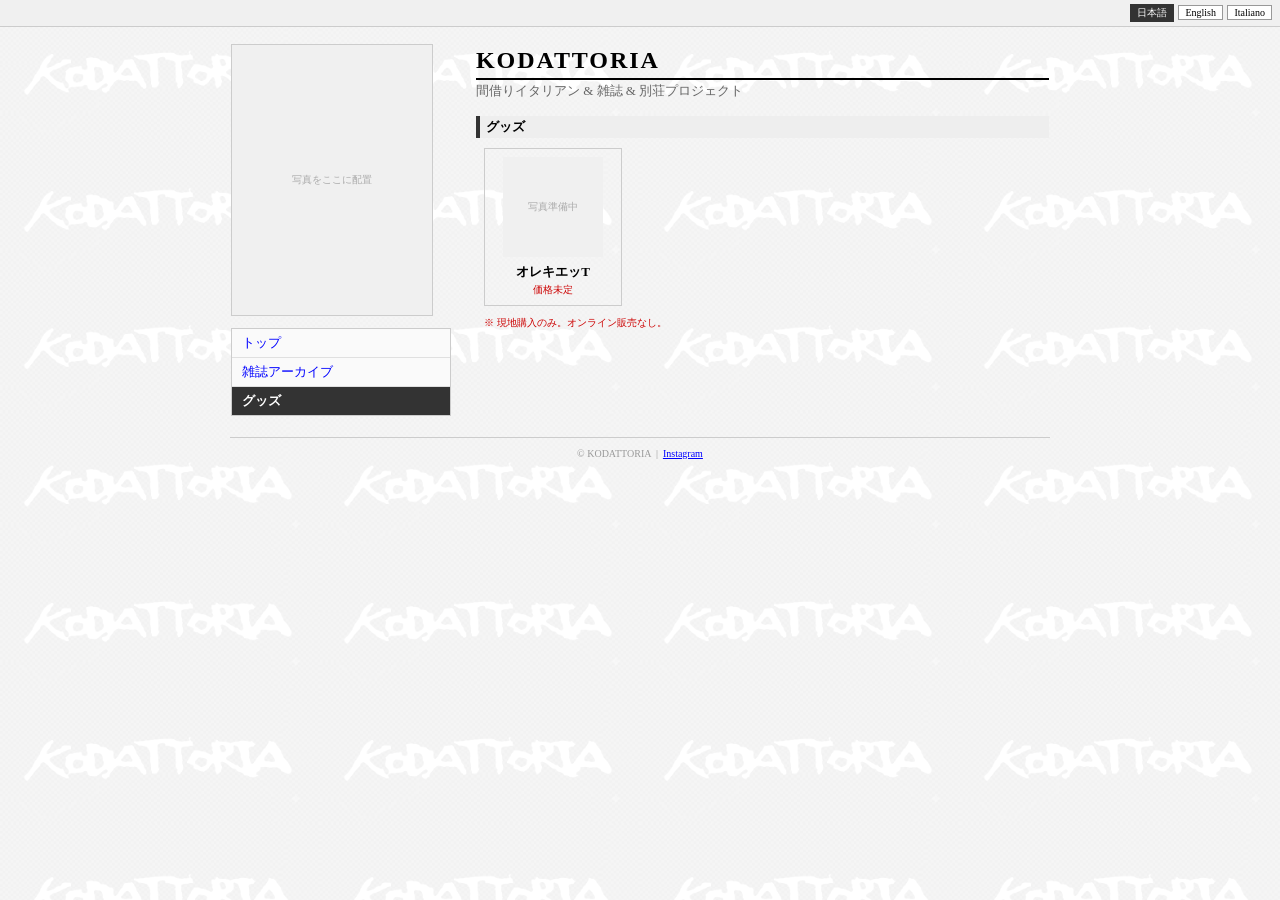
==== goods.html @ 576abaa2 "Add files via upload" ====
<!DOCTYPE html>
<html lang="ja">
<head>
<meta charset="UTF-8">
<meta name="viewport" content="width=device-width, initial-scale=1.0">
<title>KODATTORIA - グッズ</title>
<link rel="stylesheet" href="style.css">
</head>
<body class="lang-ja">

<div id="lang-bar">
  <button onclick="setLang('ja')" class="active" id="btn-ja">日本語</button>
  <button onclick="setLang('en')" id="btn-en">English</button>
  <button onclick="setLang('it')" id="btn-it">Italiano</button>
</div>

<div id="wrapper">
  <table id="main-table">
    <tbody>
      <tr>
        <!-- LEFT: PHOTO + NAV -->
        <td id="left-cell">
          <div id="photo-box">
            <div style="width:200px;height:270px;background:#f0f0f0;border:1px solid #cccccc;display:flex;align-items:center;justify-content:center;">
              <span style="font-size:x-small;color:#aaaaaa;">
                <span data-lang="ja">写真をここに配置</span>
                <span data-lang="en">Photo here</span>
                <span data-lang="it">Foto qui</span>
              </span>
            </div>
          </div>
          <ul id="site-nav">
            <li><a href="index.html"><span data-lang="ja">トップ</span><span data-lang="en">Top</span><span data-lang="it">Top</span></a></li>
            <li><a href="magazine.html"><span data-lang="ja">雑誌アーカイブ</span><span data-lang="en">Magazine</span><span data-lang="it">Rivista</span></a></li>
            <li class="active"><a href="goods.html"><span data-lang="ja">グッズ</span><span data-lang="en">Goods</span><span data-lang="it">Merchandise</span></a></li>
          </ul>
        </td>

        <!-- RIGHT: CONTENT -->
        <td id="info-cell">
          <div id="site-title">KODATTORIA</div>
          <div id="site-tagline">
            <span data-lang="ja">間借りイタリアン &amp; 雑誌 &amp; 別荘プロジェクト</span>
            <span data-lang="en">Pop-up Italian &amp; Magazine &amp; Villa Project</span>
            <span data-lang="it">Ristorante Itinerante &amp; Rivista &amp; Progetto Villa</span>
          </div>

          <div class="section-title">
            <span data-lang="ja">グッズ</span>
            <span data-lang="en">Goods</span>
            <span data-lang="it">Merchandise</span>
          </div>

          <div class="goods-item">
            <div class="goods-photo">
              <span data-lang="ja">写真準備中</span>
              <span data-lang="en">Photo TBD</span>
              <span data-lang="it">Foto TBD</span>
            </div>
            <div class="goods-name">オレキエッT</div>
            <div class="goods-price">
              <span data-lang="ja">価格未定</span>
              <span data-lang="en">Price TBD</span>
              <span data-lang="it">Prezzo TBD</span>
            </div>
          </div>

          <p class="purchase-note">
            <span data-lang="ja">※ 現地購入のみ。オンライン販売なし。</span>
            <span data-lang="en">&dagger; On-site only. Not sold online.</span>
            <span data-lang="it">&dagger; Solo in loco. Non vendiamo online.</span>
          </p>
        </td>
      </tr>
    </tbody>
  </table>
  <div id="footer">&copy; KODATTORIA &nbsp;|&nbsp; <a href="https://www.instagram.com/koda.ttoria" target="_blank">Instagram</a></div>
</div>

<script src="lang.js"></script>
</body>
</html>
---- style.css ----
/* ===== KODATTORIA SITE CSS ===== */

body {
  background-color: #ffffff;
  color: #000000;
  font-family: serif;
  font-size: medium;
  margin: 0;
  padding: 0;
  position: relative;
}
body::before {
  content: '';
  position: fixed;
  inset: 0;
  background-image: url('kodattoria_logo.png');
  background-repeat: repeat;
  background-size: 320px auto;
  opacity: 0.06;
  pointer-events: none;
  z-index: 0;
}
a { color: #0000ff; }
a:visited { color: #800080; }
a:hover { color: #cc0000; }

/* LANG BAR */
#lang-bar {
  text-align: right;
  padding: 4px 8px;
  font-size: x-small;
  background: #f0f0f0;
  border-bottom: 1px solid #cccccc;
  position: relative;
  z-index: 1;
}
#lang-bar button {
  font-size: x-small;
  font-family: inherit;
  background: #ffffff;
  border: 1px solid #999999;
  padding: 1px 6px;
  margin-left: 2px;
  cursor: pointer;
}
#lang-bar button.active {
  background: #333333;
  color: #ffffff;
  border-color: #333333;
}

/* WRAPPER */
#wrapper {
  max-width: 820px;
  margin: 0 auto;
  padding: 16px;
  position: relative;
  z-index: 1;
}

/* MAIN TABLE */
#main-table {
  width: 100%;
  border-collapse: collapse;
}

/* LEFT COLUMN */
#left-cell {
  width: 220px;
  vertical-align: top;
  padding-right: 24px;
}
#photo-box img {
  width: 200px;
  display: block;
  border: 1px solid #cccccc;
}

/* SITE NAV */
#site-nav {
  list-style: none;
  padding: 0;
  margin: 12px 0 0 0;
  border: 1px solid #cccccc;
  background: #fafafa;
}
#site-nav li {
  border-bottom: 1px solid #e0e0e0;
}
#site-nav li:last-child { border-bottom: none; }
#site-nav li a {
  display: block;
  padding: 5px 10px;
  font-size: small;
  text-decoration: none;
  color: #0000ff;
}
#site-nav li a:hover { background: #fffbe6; color: #cc0000; }
#site-nav li.active a {
  background: #333333;
  color: #ffffff;
  font-weight: bold;
}
#site-nav li.active a:visited { color: #ffffff; }

/* RIGHT COLUMN */
#info-cell {
  vertical-align: top;
  padding-top: 4px;
}

/* HEADER */
#site-title {
  font-size: x-large;
  font-weight: bold;
  letter-spacing: 0.08em;
  border-bottom: 2px solid #000000;
  padding-bottom: 4px;
  margin-bottom: 2px;
}
#site-tagline {
  font-size: small;
  color: #666666;
  margin-bottom: 16px;
}

/* SECTION TITLE */
.section-title {
  font-size: small;
  font-weight: bold;
  background: #eeeeee;
  border-left: 4px solid #333333;
  padding: 2px 6px;
  margin-top: 16px;
  margin-bottom: 6px;
}

/* BODY TEXT */
.body-text {
  margin: 0 0 4px 8px;
  font-size: small;
  color: #555555;
  display: none;
}
body.lang-ja .body-text[data-lang="ja"],
body.lang-en .body-text[data-lang="en"],
body.lang-it .body-text[data-lang="it"] { display: block; }

/* NEXT EVENT */
.next-event-box {
  border: 1px solid #cccccc;
  background: #fffef0;
  padding: 8px 10px;
  font-size: small;
  margin-bottom: 4px;
}
.next-event-box .date {
  font-size: x-large;
  font-weight: bold;
  color: #cc0000;
}
.next-event-box .vol {
  font-size: x-small;
  color: #555555;
  margin-top: 2px;
}

/* MEMBERS */
.member-list {
  list-style: none;
  padding: 0;
  margin: 0 0 0 8px;
}
.member-list li {
  padding: 3px 0;
  font-size: small;
  border-bottom: 1px dotted #dddddd;
}
.member-name { font-weight: bold; }
.member-bio { color: #777777; font-size: x-small; }

/* MAGAZINE LIST */
.mag-list {
  list-style: none;
  padding: 0;
  margin: 0 0 0 8px;
}
.mag-list li {
  padding: 8px 0;
  border-bottom: 1px dotted #dddddd;
  display: flex;
  align-items: flex-start;
  gap: 12px;
}
.mag-cover-box {
  width: 70px;
  min-width: 70px;
  height: 99px;
  background: #f0f0f0;
  border: 1px solid #cccccc;
  display: flex;
  align-items: center;
  justify-content: center;
  font-size: 9px;
  color: #aaaaaa;
  text-align: center;
  flex-shrink: 0;
}
.mag-cover-box img {
  width: 100%;
  height: 100%;
  object-fit: cover;
  display: block;
}
.mag-info {
  display: flex;
  flex-direction: column;
  justify-content: center;
  gap: 4px;
}
.vol-label {
  color: #999999;
  font-size: x-small;
  margin-right: 4px;
}

/* GOODS */
.goods-item {
  display: inline-block;
  border: 1px solid #cccccc;
  padding: 8px;
  margin: 4px 0 4px 8px;
  vertical-align: top;
  text-align: center;
  width: 120px;
}
.goods-photo {
  width: 100px;
  height: 100px;
  background: #f0f0f0;
  display: flex;
  align-items: center;
  justify-content: center;
  font-size: x-small;
  color: #aaaaaa;
  margin: 0 auto 6px;
}
.goods-photo img { width: 100%; height: 100%; object-fit: cover; display: block; }
.goods-name { font-weight: bold; font-size: small; }
.goods-price { color: #cc0000; font-size: x-small; margin-top: 2px; }

/* PURCHASE NOTE */
.purchase-note {
  font-size: x-small;
  color: #cc0000;
  margin: 6px 0 0 8px;
}

/* INSTAGRAM */
.insta-box {
  margin: 4px 0 4px 8px;
  font-size: small;
}
.insta-box img.qr {
  width: 80px;
  height: 80px;
  vertical-align: middle;
  border: 1px solid #cccccc;
  margin-right: 8px;
}
.insta-handle {
  font-weight: bold;
  font-size: medium;
}

/* FOOTER */
#footer {
  text-align: center;
  font-size: x-small;
  color: #999999;
  border-top: 1px solid #cccccc;
  padding: 10px 0;
  margin-top: 20px;
}

/* LANGUAGE VISIBILITY */
[data-lang] { display: none; }
body.lang-ja [data-lang="ja"] { display: inline; }
body.lang-en [data-lang="en"] { display: inline; }
body.lang-it [data-lang="it"] { display: inline; }
li[data-lang], div[data-lang], p[data-lang] { display: none; }
body.lang-ja li[data-lang="ja"],
body.lang-ja div[data-lang="ja"],
body.lang-ja p[data-lang="ja"] { display: block; }
body.lang-en li[data-lang="en"],
body.lang-en div[data-lang="en"],
body.lang-en p[data-lang="en"] { display: block; }
body.lang-it li[data-lang="it"],
body.lang-it div[data-lang="it"],
body.lang-it p[data-lang="it"] { display: block; }

/* RESPONSIVE */
@media (max-width: 560px) {
  #main-table, #main-table tbody, #main-table tr, #main-table td {
    display: block;
    width: 100%;
  }
  #left-cell {
    width: 100%;
    padding-right: 0;
    margin-bottom: 16px;
  }
  #photo-box > div { width: 100% !important; }
  #site-nav { margin-top: 8px; }
}
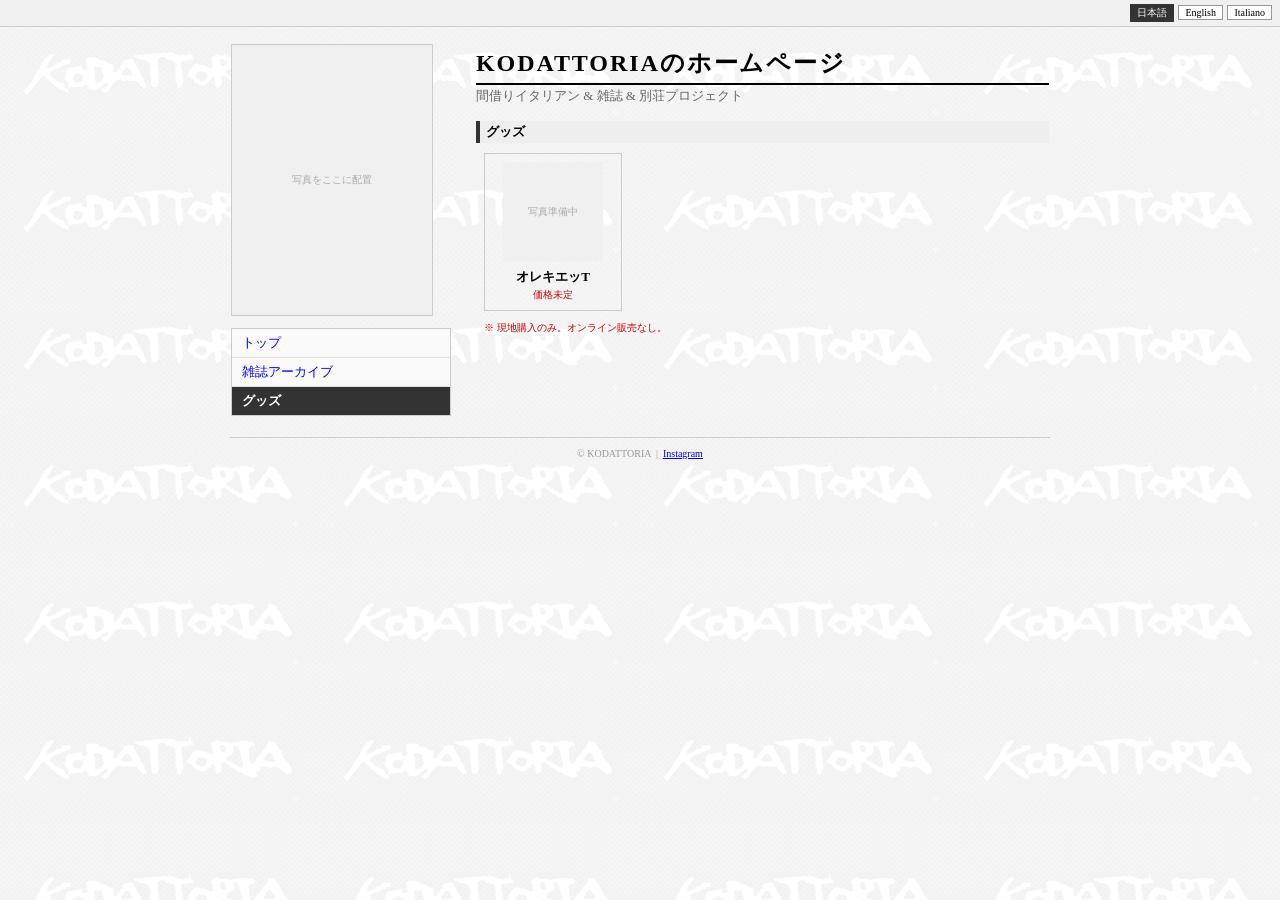
==== commit 766e0f7f: "goods.html を更新" ====
--- a/goods.html
+++ b/goods.html
@@ -38,7 +38,7 @@
 
         <!-- RIGHT: CONTENT -->
         <td id="info-cell">
-          <div id="site-title">KODATTORIA</div>
+          <div id="site-title">KODATTORIAのホームページ</div>
           <div id="site-tagline">
             <span data-lang="ja">間借りイタリアン &amp; 雑誌 &amp; 別荘プロジェクト</span>
             <span data-lang="en">Pop-up Italian &amp; Magazine &amp; Villa Project</span>
--- a/style.css
+++ b/style.css
@@ -141,6 +141,9 @@
   font-size: small;
   color: #555555;
   display: none;
+  line-height: 1.6;
+  word-break: break-all;
+  overflow-wrap: break-word;
 }
 body.lang-ja .body-text[data-lang="ja"],
 body.lang-en .body-text[data-lang="en"],
@@ -172,12 +175,19 @@
   margin: 0 0 0 8px;
 }
 .member-list li {
-  padding: 3px 0;
+  padding: 6px 0;
   font-size: small;
   border-bottom: 1px dotted #dddddd;
+  line-height: 1.6;
 }
 .member-name { font-weight: bold; }
-.member-bio { color: #777777; font-size: x-small; }
+.member-bio {
+  color: #777777;
+  font-size: x-small;
+  line-height: 1.6;
+  word-break: break-all;
+  overflow-wrap: break-word;
+}
 
 /* MAGAZINE LIST */
 .mag-list {
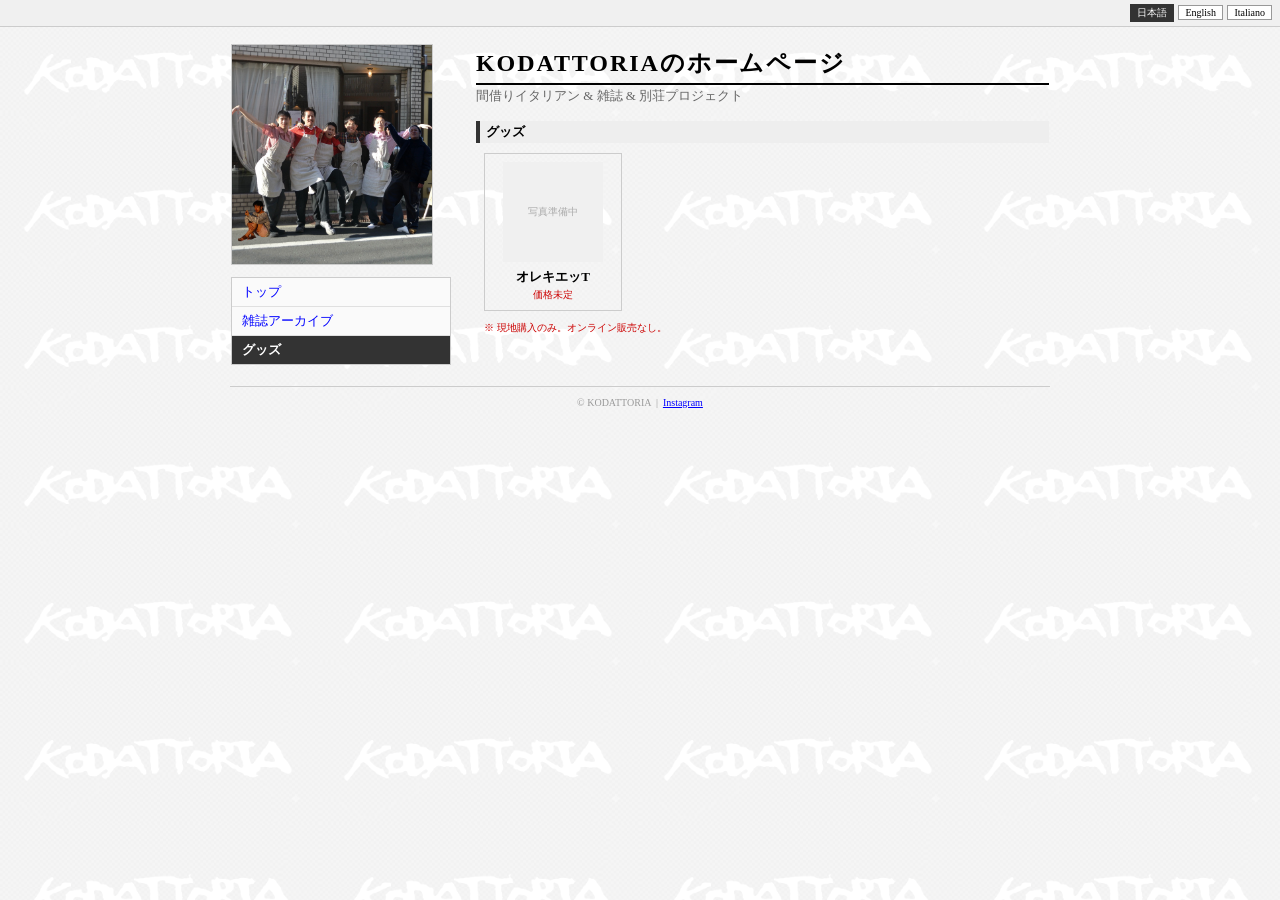
==== commit fd6fa51d: "画像を表示するために、プレースホルダーを削除し、home.jpgを追加" ====
--- a/goods.html
+++ b/goods.html
@@ -21,13 +21,7 @@
         <!-- LEFT: PHOTO + NAV -->
         <td id="left-cell">
           <div id="photo-box">
-            <div style="width:200px;height:270px;background:#f0f0f0;border:1px solid #cccccc;display:flex;align-items:center;justify-content:center;">
-              <span style="font-size:x-small;color:#aaaaaa;">
-                <span data-lang="ja">写真をここに配置</span>
-                <span data-lang="en">Photo here</span>
-                <span data-lang="it">Foto qui</span>
-              </span>
-            </div>
+            <img src="home.jpg" alt="KODATTORIAの写真">
           </div>
           <ul id="site-nav">
             <li><a href="index.html"><span data-lang="ja">トップ</span><span data-lang="en">Top</span><span data-lang="it">Top</span></a></li>
--- a/style.css
+++ b/style.css
@@ -111,13 +111,20 @@
 
 /* HEADER */
 #site-title {
-  font-size: x-large;
+  /* 1. HTMLタグを増やすことなく文字の折り返しを絶対禁止にする */
+  white-space: nowrap;
+
+  /* 2. 画面幅に合わせて自動縮小（最小14px 〜 推奨3.5vw 〜 最大24px） */
+  /* ※テキストの文字数に合わせて '3.5vw' の部分を微調整してください */
+  font-size: clamp(0.875rem, 6.0vw, 1.5rem);
+
   font-weight: bold;
   letter-spacing: 0.08em;
   border-bottom: 2px solid #000000;
   padding-bottom: 4px;
   margin-bottom: 2px;
 }
+
 #site-tagline {
   font-size: small;
   color: #666666;
@@ -228,10 +235,14 @@
   justify-content: center;
   gap: 4px;
 }
+.mag-info div {
+  display: block;
+}
 .vol-label {
   color: #999999;
   font-size: x-small;
-  margin-right: 4px;
+  display: block;
+  margin-bottom: 2px;
 }
 
 /* GOODS */
@@ -322,4 +333,4 @@
   }
   #photo-box > div { width: 100% !important; }
   #site-nav { margin-top: 8px; }
-}
+}
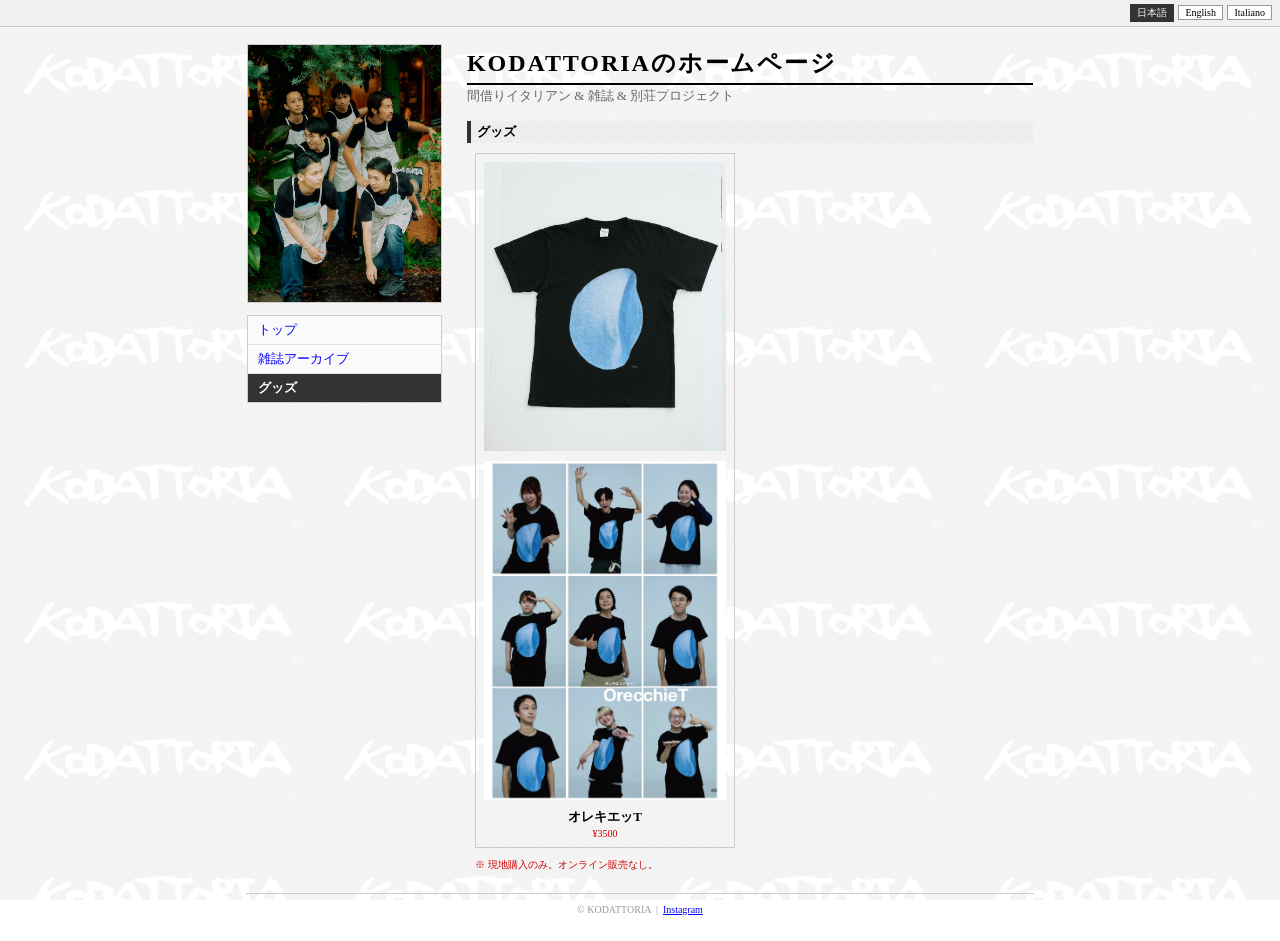
==== commit 7b43aa07: "chore: update goods images and pricing details for オレキエッT" ====
--- a/goods.html
+++ b/goods.html
@@ -21,7 +21,7 @@
         <!-- LEFT: PHOTO + NAV -->
         <td id="left-cell">
           <div id="photo-box">
-            <img src="home.jpg" alt="KODATTORIAの写真">
+            <img class="site-photo" src="home.jpg" alt="KODATTORIAの写真">
           </div>
           <ul id="site-nav">
             <li><a href="index.html"><span data-lang="ja">トップ</span><span data-lang="en">Top</span><span data-lang="it">Top</span></a></li>
@@ -47,15 +47,16 @@
 
           <div class="goods-item">
             <div class="goods-photo">
-              <span data-lang="ja">写真準備中</span>
-              <span data-lang="en">Photo TBD</span>
-              <span data-lang="it">Foto TBD</span>
+              <img src="images/goods/orecchiette-t-01.jpg" alt="オレキエッTの商品写真">
+            </div>
+            <div class="goods-photo goods-photo-detail">
+              <img src="images/goods/orecchiette-t-02.jpg" alt="オレキエッTを着用したメンバーの写真">
             </div>
             <div class="goods-name">オレキエッT</div>
             <div class="goods-price">
-              <span data-lang="ja">価格未定</span>
-              <span data-lang="en">Price TBD</span>
-              <span data-lang="it">Prezzo TBD</span>
+              <span data-lang="ja">¥3500</span>
+              <span data-lang="en">¥3,500</span>
+              <span data-lang="it">€35</span>
             </div>
           </div>
 
--- a/style.css
+++ b/style.css
@@ -9,6 +9,10 @@
   padding: 0;
   position: relative;
 }
+
+/* Prevent horizontal overflow on small screens and make sizing predictable */
+*, *::before, *::after { box-sizing: border-box; }
+html, body { max-width: 100%; overflow-x: hidden; }
 body::before {
   content: '';
   position: fixed;
@@ -71,7 +75,14 @@
   padding-right: 24px;
 }
 #photo-box img {
-  width: 200px;
+  display: block;
+}
+
+/* 共通のサイト写真（home.jpg等）をレスポンシブにする */
+.site-photo {
+  max-width: 200px; /* デフォルトの表示上限（左カラム幅に合わせる） */
+  width: 100%;
+  height: auto;
   display: block;
   border: 1px solid #cccccc;
 }
@@ -253,20 +264,14 @@
   margin: 4px 0 4px 8px;
   vertical-align: top;
   text-align: center;
-  width: 120px;
+  width: 260px;
 }
 .goods-photo {
-  width: 100px;
-  height: 100px;
-  background: #f0f0f0;
-  display: flex;
-  align-items: center;
-  justify-content: center;
-  font-size: x-small;
-  color: #aaaaaa;
-  margin: 0 auto 6px;
-}
-.goods-photo img { width: 100%; height: 100%; object-fit: cover; display: block; }
+  width: 100%;
+  margin: 0 auto 8px;
+}
+.goods-photo img { width: 100%; height: auto; object-fit: contain; display: block; }
+.goods-photo-detail { margin-top: 10px; }
 .goods-name { font-weight: bold; font-size: small; }
 .goods-price { color: #cc0000; font-size: x-small; margin-top: 2px; }
 
@@ -333,4 +338,6 @@
   }
   #photo-box > div { width: 100% !important; }
   #site-nav { margin-top: 8px; }
+  /* Ensure site-photo never forces horizontal overflow on small screens */
+  .site-photo { max-width: 100%; }
 }
